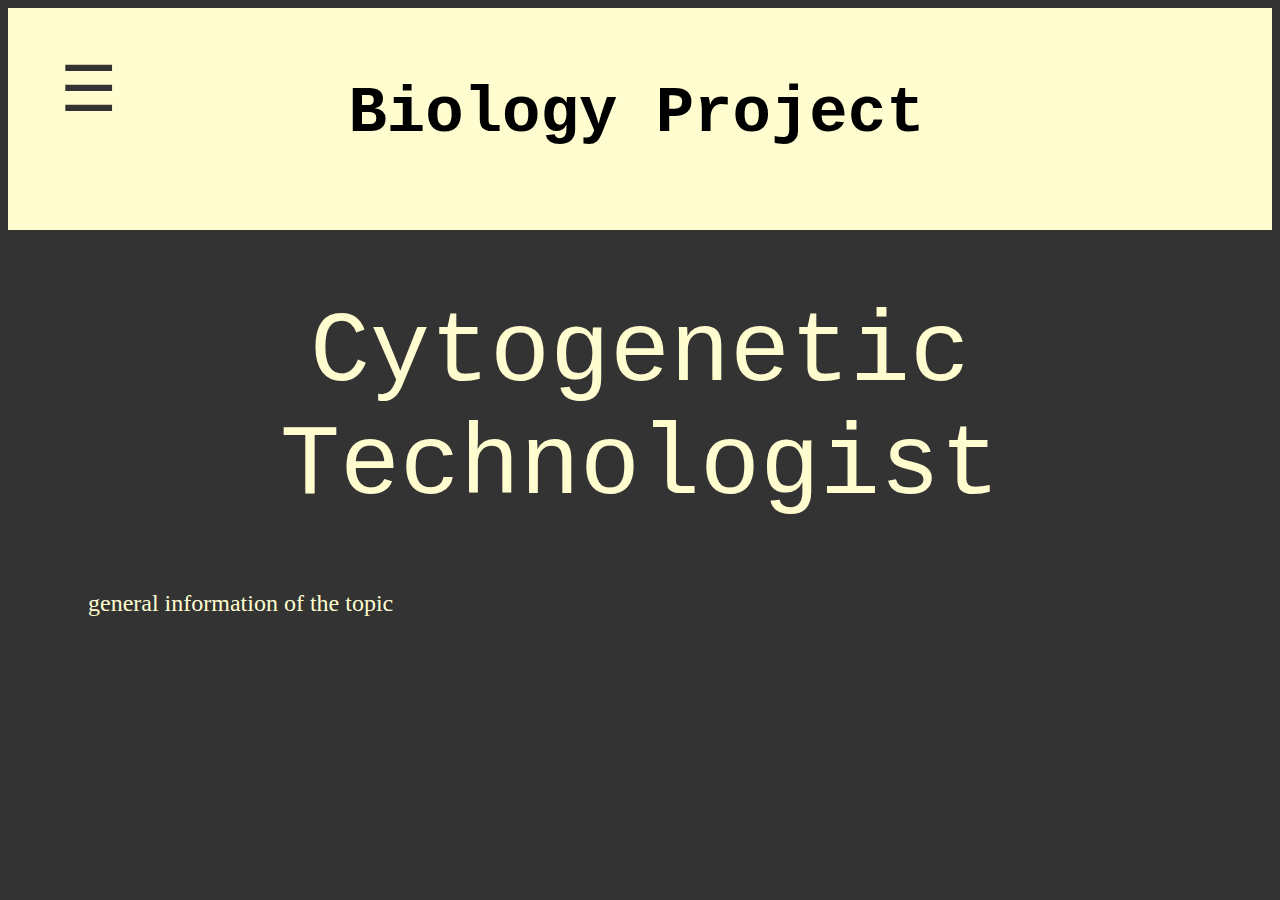
==== index.htm @ 00a82632 "Altered the name of home so that github is able to host site" ====
<!DOCTYPE html>
<html>
<head>
  <title>Group 21</title>
  <link rel="stylesheet" href="stylesheet.css">
</head>
<body>

  <div id="mySidebar" class="sidebar">
    <a href="javascript:void(0)" class="closebtn" onclick="closeNav()">&times;</a>\
    <a href="website.htm">Home</a>
    <a href="interview.htm">Interview</a>
    <a href="transcript.htm">Transcript</a>
    <a href="about.htm">About</a>
    <a href="references.htm">References</a>
  </div>

  <!-- the title box-->
  <div class = "titlecolor">
    <!-- side bar that opens up -->
    <script src = "sidebar.js"></script>

    <!-- button-->
    <div id ="main">
    <button id = "mySidebarButton" class ="openbtn" onclick ="openNav()">&#9776;
    </button>
    </div>

    <!-- title-->
    <span class = "title">
      Biology Project
    </span>

  </div>


  <h1>
  Cytogenetic Technologist
  </h1>

  <!--first paragraph-->
  <p1>
  general information of the topic
  </p1>


</body>
</html>
---- stylesheet.css ----
body {
  background-color: #333;
}

h1 {

  color: #fffdd0;

  font-size: 100px;
  font-family: courier;
  font-weight: normal;

  text-align: center;
}

h2 {

  color: #fffdd0;

  font-size: 48px;
  font-family: courier;
  font-weight: normal;

  text-align: center;
}

iframe {
  margin: 0 auto;
  display: block;
  background-color: inherit;
  border: none;

}

p1 {
  text-align: center;
  padding-left: 80px;
  color: #fffdd0;

  font-size: 24px;
  font-family: garamond;
  font-weight: normal;
}

/* This is meant to be the thing that allows the title
to be in the top right corner*/
.titlecolor {
  margin: fixed
  width: 5%;
  background-color: #fffdd0;
}

.title {
  font-size: 64px;
  font-family: courier;
  font-weight: bold;

  padding-top: 30px;
  padding-bottom: 80px;

  margin: 0;

  display: block;

  text-align: center;

  padding-right: 148px;

  border: none;

  background-color: #fffdd0;
}

.subtitle {
  margin: auto
  width: 50%;
  font-size: 24px;
  font-family: courier;
  color: #3700B3;

  padding-top: 60px;

  text-align: center;

}

/* The sidebar menu */
.sidebar {
  height: 100%; /* 100% Full-height */
  width: 0; /* 0 width - change this with JavaScript */
  position: fixed; /* Stay in place */
  z-index: 1; /* Stay on top */
  top: 0;
  left: 0;
  background-color: #fffdd0; /* cream*/
  overflow-x: hidden; /* Disable horizontal scroll */
  padding-top: 10px; /* Place content 60px from the top */
  transition: 0.5s; /* 0.5 second transition effect to slide in the sidebar */
}

/* The sidebar links */
.sidebar a {
  font-family: courier;
  padding: 8px 8px 8px 32px;
  text-decoration: none;
  font-size: 25px;
  color: #333;
  display: block;
  transition: 0.3s;

}

/* When you mouse over the navigation links, change their color */
.sidebar a:hover {
  color: #f1f1f1;
}

/* Position and style the close button (top right corner) */
.sidebar .closebtn {
  position: absolute;
  padding-top: 2px;
  right: 10px;
  font-size: 36px;
  margin-left: 50px;
}

/* The button used to open the sidebar */
.openbtn {
  float: left;

  font-size: 64px;
  cursor: pointer;
  background-color: #fffdd0;
  color: #333;
  padding: 24px 32px;
  border: none;

}

.openbtn:hover {
  background-color: #BB86FC;
}

/* Style page content - use this if you want to push the
page content to the right when you open the side navigation */
#main {
  transition: margin-left .5s; /* If you want a transition effect */
  padding: 20px;
}

/* On smaller screens, where height is less than 450px, change the
 style of the sidenav (less padding and a smaller font size) */
@media screen and (max-height: 450px) {
  .sidebar {padding-top: 15px;}
  .sidebar a {font-size: 18px;}
}
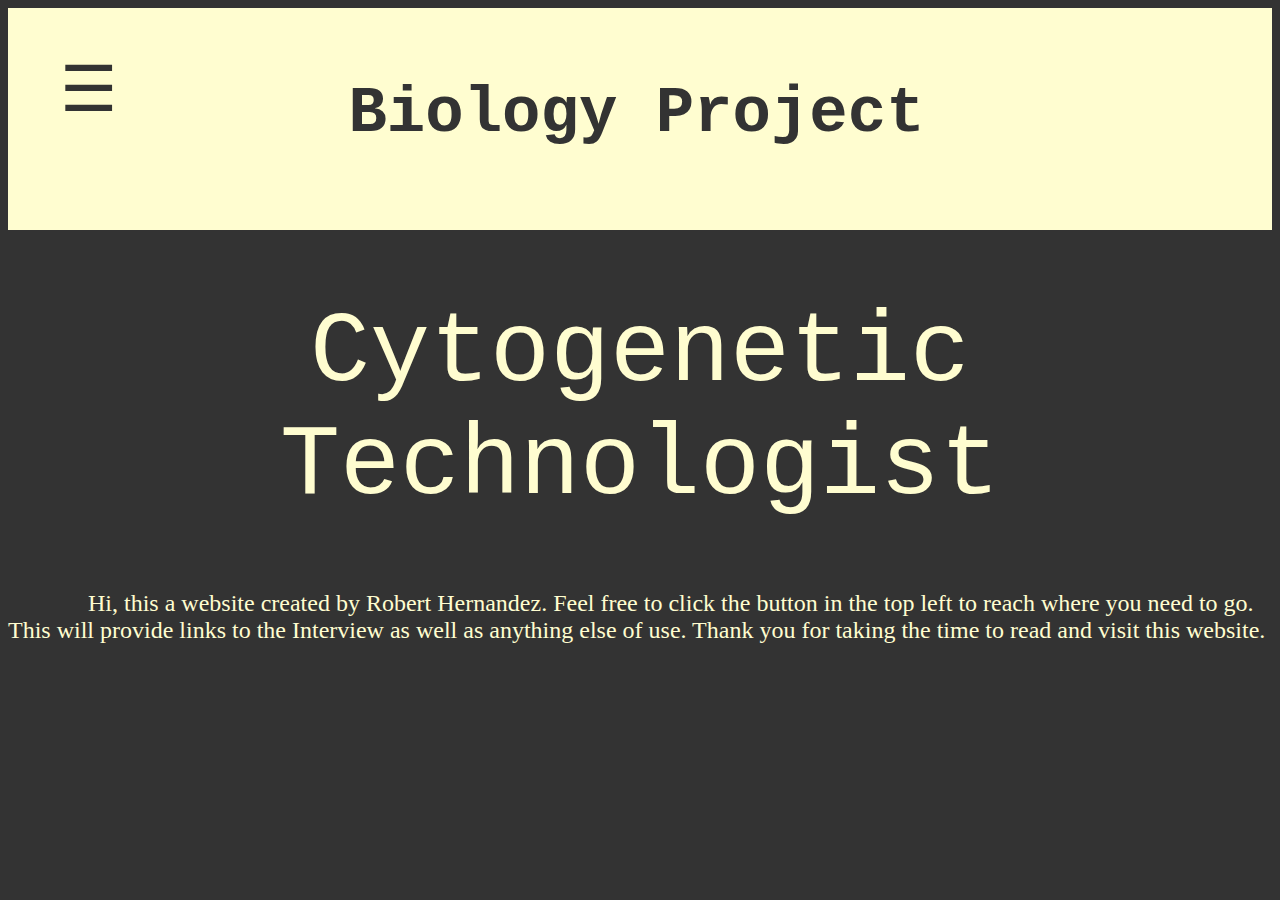
==== commit 2465753b: "final draft for the text at least. Needs more formatting and a once over for text mistakes." ====
--- a/index.htm
+++ b/index.htm
@@ -8,8 +8,9 @@
 
   <div id="mySidebar" class="sidebar">
     <a href="javascript:void(0)" class="closebtn" onclick="closeNav()">&times;</a>\
-    <a href="website.htm">Home</a>
+    <a href="index.htm">Home</a>
     <a href="interview.htm">Interview</a>
+    <a href="summary.htm">Summary</a>
     <a href="transcript.htm">Transcript</a>
     <a href="about.htm">About</a>
     <a href="references.htm">References</a>
@@ -40,7 +41,10 @@
 
   <!--first paragraph-->
   <p1>
-  general information of the topic
+  Hi, this a website created by Robert Hernandez. Feel free to click the button
+  in the top left to reach where you need to go. This will provide links to the Interview
+  as well as anything else of use. Thank you for taking the time to read and visit
+  this website.
   </p1>
 
 
--- a/stylesheet.css
+++ b/stylesheet.css
@@ -40,6 +40,49 @@
   font-size: 24px;
   font-family: garamond;
   font-weight: normal;
+}
+
+/* Style the button that is used to open and close the collapsible content */
+.collapsible {
+  background-color: #777;
+  color: #fffdd0;
+  cursor: pointer;
+  padding: 18px;
+  width: 100%;
+  border: none;
+  text-align: left;
+  outline: none;
+  font-size: 32px;
+  font-family: courier;
+}
+
+/* Add a background color to the button if it is clicked on (add the .active class with JS), and when you move the mouse over it (hover) */
+.active, .collapsible:hover {
+  background-color: #555;
+}
+
+.collapsible:after {
+  content: '\002B';
+  color: #fffdd0;
+  font-weight: bold;
+  float: right;
+  margin-left: 5px;
+}
+
+.active:after {
+  content: "\2212";
+}
+
+/* Style the collapsible content. Note: hidden by default */
+.content {
+  padding: 0 18px;
+  max-height: 0;
+  overflow: hidden;
+  transition: max-height 0.2s ease-out;
+  background-color: #fffdd0;
+
+  font-size: 32px;
+  color: #555
 }
 
 /* This is meant to be the thing that allows the title
@@ -48,6 +91,7 @@
   margin: fixed
   width: 5%;
   background-color: #fffdd0;
+  color: #333;
 }
 
 .title {
@@ -101,18 +145,18 @@
 /* The sidebar links */
 .sidebar a {
   font-family: courier;
-  padding: 8px 8px 8px 32px;
+  padding: 8px 8px 8px 64px;
   text-decoration: none;
-  font-size: 25px;
-  color: #333;
+  font-size: 42px;
+  color: #555;
   display: block;
   transition: 0.3s;
-
+  font-weight: bold;
 }
 
 /* When you mouse over the navigation links, change their color */
 .sidebar a:hover {
-  color: #f1f1f1;
+  color: black;
 }
 
 /* Position and style the close button (top right corner) */
@@ -138,7 +182,8 @@
 }
 
 .openbtn:hover {
-  background-color: #BB86FC;
+  background-color: #333;
+  color: #fffdd0;
 }
 
 /* Style page content - use this if you want to push the
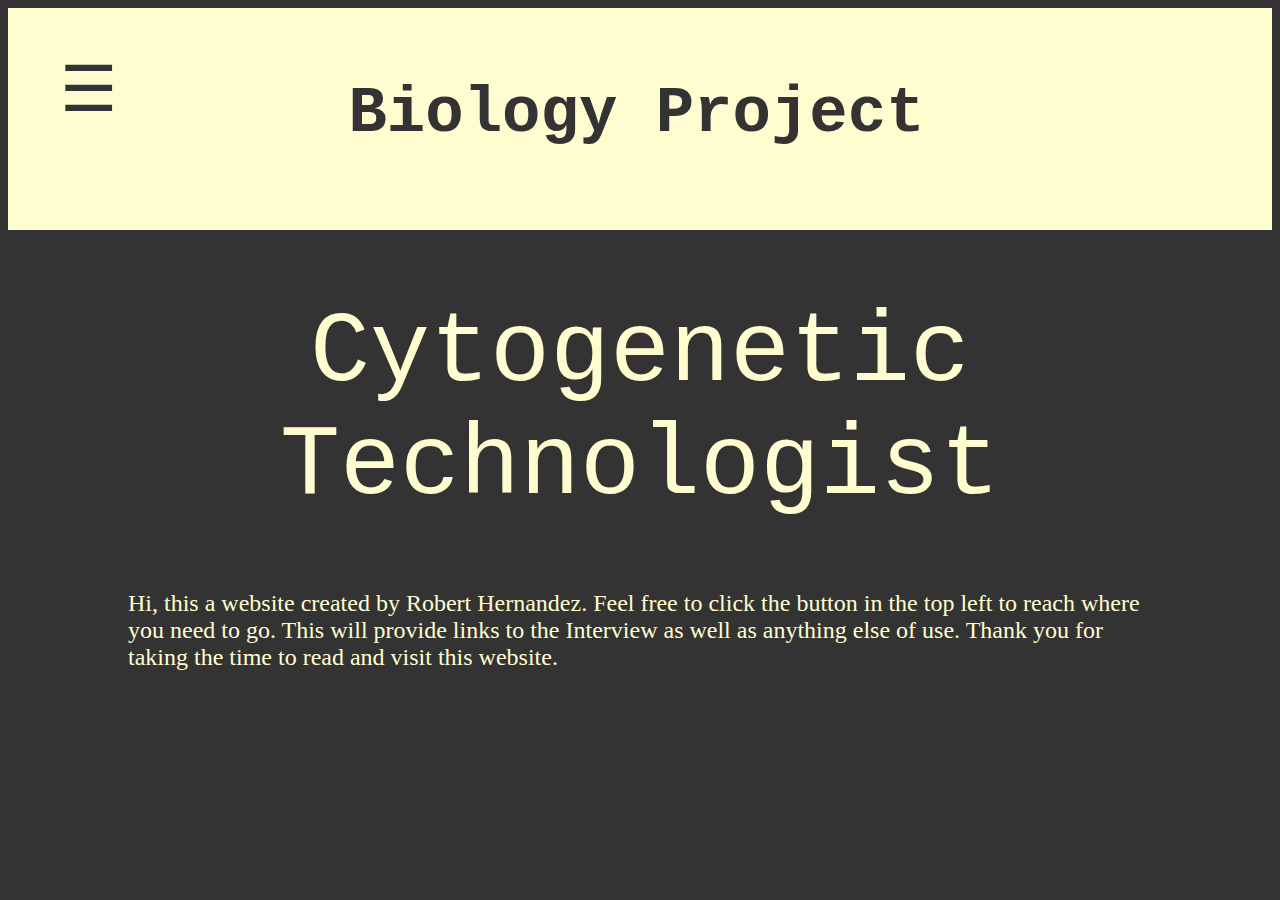
==== commit 28a33401: "should be final draft. awaiting approval" ====
--- a/index.htm
+++ b/index.htm
@@ -1,9 +1,11 @@
 <!DOCTYPE html>
 <html>
+
 <head>
   <title>Group 21</title>
   <link rel="stylesheet" href="stylesheet.css">
 </head>
+
 <body>
 
   <div id="mySidebar" class="sidebar">
@@ -17,18 +19,18 @@
   </div>
 
   <!-- the title box-->
-  <div class = "titlecolor">
+  <div class="titlecolor">
     <!-- side bar that opens up -->
-    <script src = "sidebar.js"></script>
+    <script src="sidebar.js"></script>
 
     <!-- button-->
-    <div id ="main">
-    <button id = "mySidebarButton" class ="openbtn" onclick ="openNav()">&#9776;
-    </button>
+    <div id="main">
+      <button id="mySidebarButton" class="openbtn" onclick="openNav()">&#9776;
+      </button>
     </div>
 
     <!-- title-->
-    <span class = "title">
+    <span class="title">
       Biology Project
     </span>
 
@@ -36,17 +38,18 @@
 
 
   <h1>
-  Cytogenetic Technologist
+    Cytogenetic Technologist
   </h1>
 
   <!--first paragraph-->
-  <p1>
-  Hi, this a website created by Robert Hernandez. Feel free to click the button
-  in the top left to reach where you need to go. This will provide links to the Interview
-  as well as anything else of use. Thank you for taking the time to read and visit
-  this website.
-  </p1>
+  <div class="homepage">
+    Hi, this a website created by Robert Hernandez. Feel free to click the button
+    in the top left to reach where you need to go. This will provide links to the Interview
+    as well as anything else of use. Thank you for taking the time to read and visit
+    this website.
+  </div>
 
 
 </body>
+
 </html>
--- a/stylesheet.css
+++ b/stylesheet.css
@@ -3,24 +3,18 @@
 }
 
 h1 {
-
-  color: #fffdd0;
-
+  color: #fffdd0;
   font-size: 100px;
   font-family: courier;
   font-weight: normal;
-
   text-align: center;
 }
 
 h2 {
-
-  color: #fffdd0;
-
+  color: #fffdd0;
   font-size: 48px;
   font-family: courier;
   font-weight: normal;
-
   text-align: center;
 }
 
@@ -29,17 +23,67 @@
   display: block;
   background-color: inherit;
   border: none;
-
+  padding-bottom: 120px;
+}
+
+.center{
+  display: block;
+  margin-left: auto;
+  margin-right: auto;
+}
+
+.about{
+  padding-bottom: 60px;
 }
 
 p1 {
   text-align: center;
+  color: #fffdd0;
+  font-size: 24px;
+  font-family: garamond;
+  font-weight: normal;
+}
+
+.homepage {
+  margin-left: 120px;
+  margin-right: 120px;
+  color: #fffdd0;
+  font-size: 24px;
+  font-family: garamond;
+  font-weight: normal;
+
+  padding-bottom: 40px;
+}
+
+.reference {
+  padding-left: 60px;
+  text-align: left;
+  padding-bottom: 20px;
+}
+
+.reference-link {
   padding-left: 80px;
-  color: #fffdd0;
-
+  padding-bottom: 80px;
+  color: #fffdd0;
   font-size: 24px;
   font-family: garamond;
   font-weight: normal;
+  height:auto;
+}
+
+.paragraph {
+  height: auto;
+  text-align: left;
+  padding-left: 60px;
+  padding bottom: 30px;
+}
+
+.bottom {
+  padding-bottom: 120px;
+  display: block;
+  margin-left: auto;
+  margin-right: auto;
+  width: 50%;
 }
 
 /* Style the button that is used to open and close the collapsible content */
@@ -80,7 +124,6 @@
   overflow: hidden;
   transition: max-height 0.2s ease-out;
   background-color: #fffdd0;
-
   font-size: 32px;
   color: #555
 }
@@ -88,8 +131,7 @@
 /* This is meant to be the thing that allows the title
 to be in the top right corner*/
 .titlecolor {
-  margin: fixed
-  width: 5%;
+  margin: fixed width: 5%;
   background-color: #fffdd0;
   color: #333;
 }
@@ -98,48 +140,45 @@
   font-size: 64px;
   font-family: courier;
   font-weight: bold;
-
   padding-top: 30px;
   padding-bottom: 80px;
-
   margin: 0;
-
-  display: block;
-
-  text-align: center;
-
+  display: block;
+  text-align: center;
   padding-right: 148px;
-
-  border: none;
-
+  border: none;
   background-color: #fffdd0;
 }
 
 .subtitle {
-  margin: auto
-  width: 50%;
+  margin: auto width: 50%;
   font-size: 24px;
   font-family: courier;
   color: #3700B3;
-
   padding-top: 60px;
-
-  text-align: center;
-
+  text-align: center;
 }
 
 /* The sidebar menu */
 .sidebar {
-  height: 100%; /* 100% Full-height */
-  width: 0; /* 0 width - change this with JavaScript */
-  position: fixed; /* Stay in place */
-  z-index: 1; /* Stay on top */
+  height: 100%;
+  /* 100% Full-height */
+  width: 0;
+  /* 0 width - change this with JavaScript */
+  position: fixed;
+  /* Stay in place */
+  z-index: 1;
+  /* Stay on top */
   top: 0;
   left: 0;
-  background-color: #fffdd0; /* cream*/
-  overflow-x: hidden; /* Disable horizontal scroll */
-  padding-top: 10px; /* Place content 60px from the top */
-  transition: 0.5s; /* 0.5 second transition effect to slide in the sidebar */
+  background-color: #fffdd0;
+  /* cream*/
+  overflow-x: hidden;
+  /* Disable horizontal scroll */
+  padding-top: 10px;
+  /* Place content 60px from the top */
+  transition: 0.5s;
+  /* 0.5 second transition effect to slide in the sidebar */
 }
 
 /* The sidebar links */
@@ -171,14 +210,12 @@
 /* The button used to open the sidebar */
 .openbtn {
   float: left;
-
   font-size: 64px;
   cursor: pointer;
   background-color: #fffdd0;
   color: #333;
   padding: 24px 32px;
   border: none;
-
 }
 
 .openbtn:hover {
@@ -189,13 +226,19 @@
 /* Style page content - use this if you want to push the
 page content to the right when you open the side navigation */
 #main {
-  transition: margin-left .5s; /* If you want a transition effect */
+  transition: margin-left .5s;
+  /* If you want a transition effect */
   padding: 20px;
 }
 
 /* On smaller screens, where height is less than 450px, change the
  style of the sidenav (less padding and a smaller font size) */
 @media screen and (max-height: 450px) {
-  .sidebar {padding-top: 15px;}
-  .sidebar a {font-size: 18px;}
-}
+  .sidebar {
+    padding-top: 15px;
+  }
+
+  .sidebar a {
+    font-size: 18px;
+  }
+}
